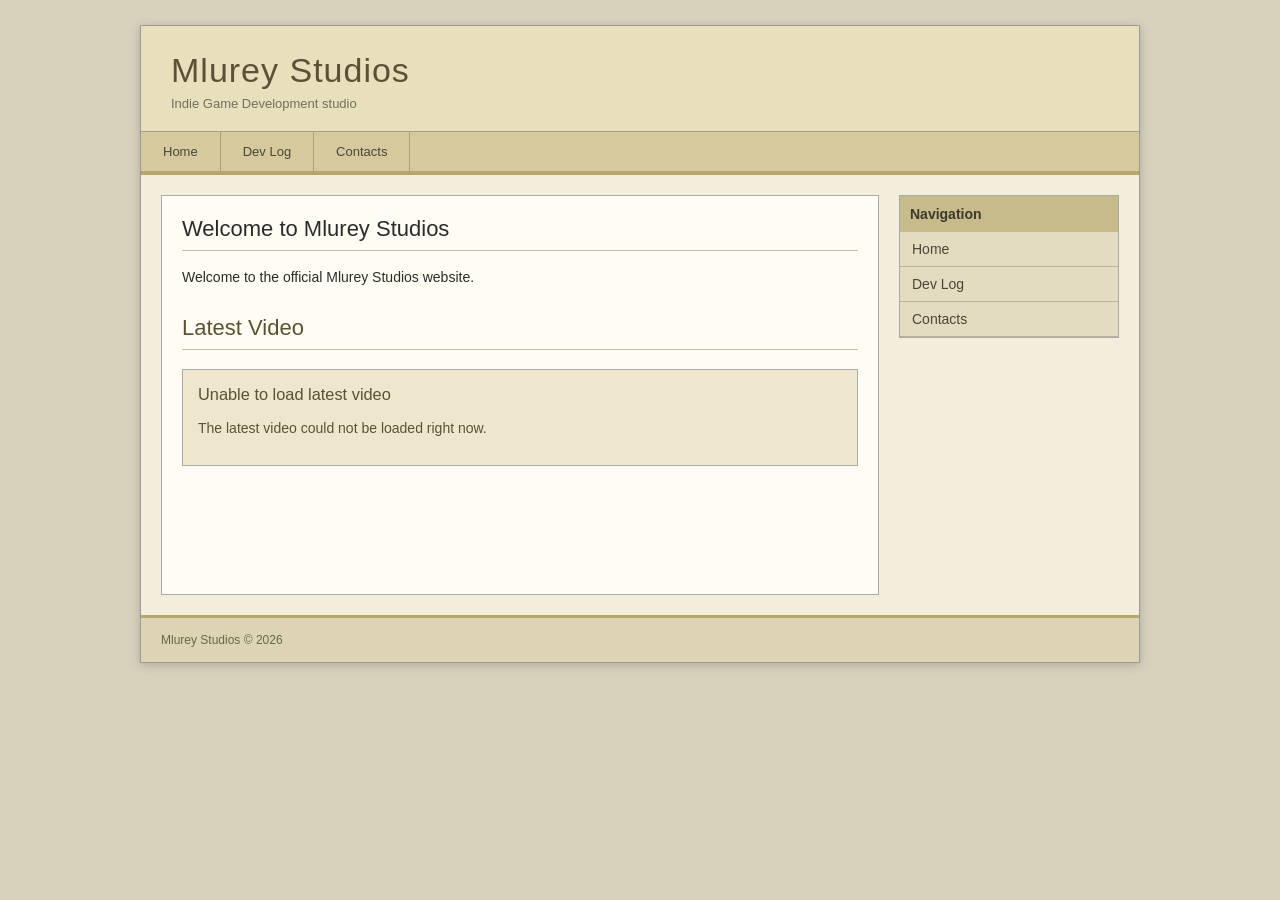
==== index.html @ f51a9316 "Add files via upload" ====
<!DOCTYPE html>
<html lang="en">

<head>
    <meta charset="UTF-8">
    <meta name="viewport" content="width=device-width, initial-scale=1.0">
    <title>Mlurey Studios</title>
    <link rel="stylesheet" href="style.css">
</head>

<body>

    <div class="site">

        <header>
            <div class="header-top">
                <h1>Mlurey Studios</h1>
                <p>Indie Game Development studio</p>
            </div>

            <nav>
                <a href="index.html">Home</a>
                <a href="devlog.html">Dev Log</a>
                <a href="contacts.html">Contacts</a>
            </nav>
        </header>

        <main>

            <div class="content">

                <h2>Welcome to Mlurey Studios</h2>

                <p>
                    Welcome to the official Mlurey Studios website.
                </p>

                <section class="latest-video">

                    <h2>Latest Video</h2>

                    <div id="video-container">
                        <p>Loading latest video...</p>
                    </div>

                </section>

            </div>

            <aside>
                <h3>Navigation</h3>

                <a href="index.html">Home</a>
                <a href="devlog.html">Dev Log</a>
                <a href="contacts.html">Contacts</a>
            </aside>

        </main>

        <footer>
            Mlurey Studios &copy; 2026
        </footer>

    </div>

    <script>
        const CHANNEL_ID = "UCzrrDnKEYrvCbdw7Gl7Cmbw";

        const RSS_URL =
            `https://www.youtube.com/feeds/videos.xml?channel_id=${CHANNEL_ID}`;

        async function loadLatestVideo() {

            const container =
                document.getElementById("video-container");

            try {

                const response = await fetch(
                    `https://api.rss2json.com/v1/api.json?rss_url=${encodeURIComponent(RSS_URL)}`
                );

                if (!response.ok) {
                    throw new Error("Failed to load feed");
                }

                const data = await response.json();

                if (data.status !== "ok" || !data.items || data.items.length === 0) {
                    throw new Error("No videos found");
                }

                const video = data.items[0];

                const videoId = video.guid
                    .replace("yt:video:", "");

                const title = video.title;

                const description =
                    video.description || "No description available.";

                container.innerHTML = `
                    <div class="video-card">

                        <div class="video-player">
                            <iframe
                                src="https://www.youtube.com/embed/${videoId}"
                                title="${escapeHtml(title)}"
                                allow="accelerometer; autoplay; clipboard-write; encrypted-media; gyroscope; picture-in-picture"
                                allowfullscreen>
                            </iframe>
                        </div>

                        <div class="video-info">

                            <h3>
                                ${escapeHtml(title)}
                            </h3>

                            <p>
                                ${escapeHtml(description)
                                    .replace(/\n/g, "<br>")}
                            </p>

                            <a8
                                href="https://www.youtube.com/watch?v=${videoId}"
                                target="_blank"
                                rel="noopener noreferrer">
                                Watch on YouTube
                            </a>

                        </div>

                    </div>
                `;

            } catch (error) {

                console.error(error);

                container.innerHTML = `
                    <div class="video-error">
                        <h3>Unable to load latest video</h3>
                        <p>
                            The latest video could not be loaded right now.
                        </p>
                    </div>
                `;
            }
        }

        function escapeHtml(text) {

            const div = document.createElement("div");

            div.textContent = text;

            return div.innerHTML;
        }

        loadLatestVideo();
    </script>

</body>

</html>
---- style.css ----
* {
    box-sizing: border-box;
}

body {
    margin: 0;
    background: #d8d2bd;
    color: #2b2b2b;
    font-family: Arial, Helvetica, sans-serif;
    font-size: 14px;
}

.site {
    width: 1000px;
    max-width: 95%;
    margin: 25px auto;
    background: #f3eedb;
    border: 1px solid #999;
    box-shadow: 0 2px 10px rgba(0, 0, 0, 0.2);
}

header {
    background: #e8dfbd;
    border-bottom: 4px solid #b7a66a;
}

.header-top {
    padding: 25px 30px 20px;
}

.header-top h1 {
    margin: 0;
    color: #5b5135;
    font-size: 34px;
    font-weight: normal;
    letter-spacing: 1px;
}

.header-top p {
    margin: 6px 0 0;
    color: #766f59;
    font-size: 13px;
}

nav {
    display: flex;
    background: #d5c99d;
    border-top: 1px solid #aaa07b;
}

nav a {
    padding: 12px 22px;
    color: #4b4635;
    text-decoration: none;
    border-right: 1px solid #aaa07b;
    font-size: 13px;
}

nav a:hover {
    background: #f1e9c9;
    color: #222;
}

main {
    display: flex;
    gap: 20px;
    padding: 20px;
}

.content {
    flex: 1;
    min-height: 400px;
    padding: 20px;
    background: #fffdf3;
    border: 1px solid #aaa;
}

.content h2 {
    margin-top: 0;
    padding-bottom: 8px;
    border-bottom: 1px solid #c4bfa9;
    font-size: 22px;
    font-weight: normal;
}

aside {
    width: 220px;
    height: fit-content;
    background: #e4dcc0;
    border: 1px solid #aaa;
}

aside h3 {
    margin: 0;
    padding: 10px;
    background: #c7ba8b;
    color: #3d392c;
    font-size: 14px;
}

aside a {
    display: block;
    padding: 9px 12px;
    color: #4b4635;
    text-decoration: none;
    border-bottom: 1px solid #bbb395;
}

aside a:hover {
    background: #f1e9c9;
    color: #222;
}

footer {
    padding: 15px 20px;
    background: #ddd4b3;
    color: #6b654f;
    border-top: 3px solid #b7a66a;
    font-size: 12px;
}

@media (max-width: 700px) {
    .site {
        max-width: 100%;
        margin: 0;
    }

    nav {
        flex-wrap: wrap;
    }

    nav a {
        flex: 1;
        text-align: center;
    }

    main {
        flex-direction: column;
    }

    aside {
        width: 100%;
    }
}

.devlog-post {
    margin-bottom: 25px;
    padding-bottom: 20px;
    border-bottom: 1px solid #c4bfa9;
}

.devlog-post:last-child {
    border-bottom: none;
}

.devlog-post h3 {
    margin: 0 0 5px;
    color: #5b5135;
    font-size: 18px;
    font-weight: normal;
}

.devlog-post .date {
    margin: 0 0 12px;
    color: #8a8268;
    font-size: 12px;
}

.devlog-post p {
    line-height: 1.6;
}

.forum-create {
    margin-top: 20px;
    padding: 15px;
    background: #eee7cd;
    border: 1px solid #aaa;
}

.forum-create h3 {
    margin-top: 0;
    color: #5b5135;
    font-weight: normal;
}

.forum-create form {
    display: flex;
    flex-direction: column;
    gap: 8px;
}

.forum-create label {
    color: #5b5135;
    font-size: 13px;
}

.forum-create input,
.forum-create textarea {
    padding: 9px;
    border: 1px solid #aaa;
    background: #fffdf3;
    font-family: Arial, Helvetica, sans-serif;
    font-size: 14px;
}

.forum-create textarea {
    min-height: 120px;
    resize: vertical;
}

.forum-create button {
    width: fit-content;
    padding: 9px 16px;
    border: 1px solid #91845a;
    background: #c7ba8b;
    color: #3d392c;
    cursor: pointer;
}

.forum-create button:hover {
    background: #b7a66a;
}

.forum-heading {
    margin-top: 30px;
    padding-bottom: 8px;
    border-bottom: 1px solid #c4bfa9;
    color: #5b5135;
    font-weight: normal;
}

.forum-thread {
    padding: 15px 5px;
    border-bottom: 1px solid #c4bfa9;
}

.forum-thread h3 {
    margin: 0 0 5px;
    font-weight: normal;
}

.forum-thread h3 a {
    color: #5b5135;
    text-decoration: none;
}

.forum-thread h3 a:hover {
    text-decoration: underline;
}

.forum-meta {
    margin: 4px 0 10px;
    color: #8a8268;
    font-size: 12px;
}

.thread-main {
    padding: 15px;
    background: #fffdf3;
    border: 1px solid #aaa;
}

.thread-content {
    white-space: pre-wrap;
    line-height: 1.6;
}

.forum-reply {
    margin-top: 10px;
    padding: 15px;
    background: #eee7cd;
    border: 1px solid #bbb395;
}

.forum-reply p {
    margin-bottom: 0;
    white-space: pre-wrap;
}

.latest-video {
    margin-top: 30px;
}

.latest-video h2 {
    margin-top: 0;
    padding-bottom: 8px;
    border-bottom: 1px solid #c4bfa9;
    color: #5b5135;
    font-size: 22px;
    font-weight: normal;
}

.video-card {
    background: #eee7cd;
    border: 1px solid #aaa;
}

.video-player {
    width: 100%;
    aspect-ratio: 16 / 9;
    background: #000;
}

.video-player iframe {
    width: 100%;
    height: 100%;
    display: block;
    border: none;
}

.video-info {
    padding: 15px;
}

.video-info h3 {
    margin: 0 0 8px;
    color: #5b5135;
    font-size: 18px;
    font-weight: normal;
}

.video-info p {
    margin: 0;
    color: #4b4635;
    line-height: 1.6;
}

.video-info a {
    display: inline-block;
    margin-top: 15px;
    padding: 8px 14px;
    background: #c7ba8b;
    border: 1px solid #91845a;
    color: #3d392c;
    text-decoration: none;
    font-size: 13px;
}

.video-info a:hover {
    background: #b7a66a;
    color: #222;
}

.video-error {
    padding: 15px;
    background: #eee7cd;
    border: 1px solid #aaa;
    color: #5b5135;
}

.video-error h3 {
    margin-top: 0;
    font-weight: normal;
}

@media (max-width: 700px) {
    .video-info h3 {
        font-size: 16px;
    }

    .video-info p {
        font-size: 13px;
    }
}
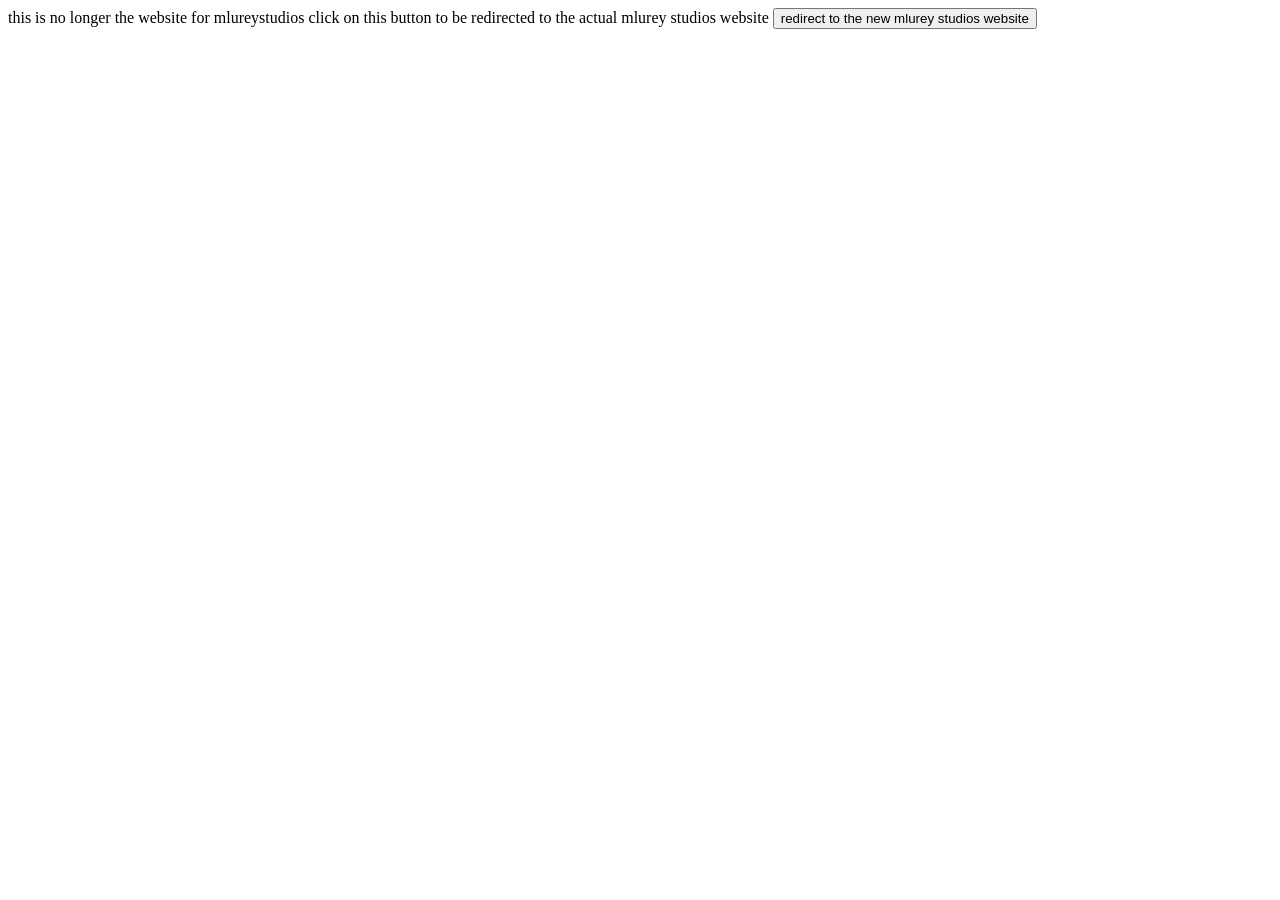
==== commit 87f2ea5e: "Update index.html" ====
--- a/index.html
+++ b/index.html
@@ -1,167 +1,10 @@
-<!DOCTYPE html>
-<html lang="en">
-
-<head>
-    <meta charset="UTF-8">
-    <meta name="viewport" content="width=device-width, initial-scale=1.0">
-    <title>Mlurey Studios</title>
-    <link rel="stylesheet" href="style.css">
-</head>
-
-<body>
-
-    <div class="site">
-
-        <header>
-            <div class="header-top">
-                <h1>Mlurey Studios</h1>
-                <p>Indie Game Development studio</p>
-            </div>
-
-            <nav>
-                <a href="index.html">Home</a>
-                <a href="devlog.html">Dev Log</a>
-                <a href="contacts.html">Contacts</a>
-            </nav>
-        </header>
-
-        <main>
-
-            <div class="content">
-
-                <h2>Welcome to Mlurey Studios</h2>
-
-                <p>
-                    Welcome to the official Mlurey Studios website.
-                </p>
-
-                <section class="latest-video">
-
-                    <h2>Latest Video</h2>
-
-                    <div id="video-container">
-                        <p>Loading latest video...</p>
-                    </div>
-
-                </section>
-
-            </div>
-
-            <aside>
-                <h3>Navigation</h3>
-
-                <a href="index.html">Home</a>
-                <a href="devlog.html">Dev Log</a>
-                <a href="contacts.html">Contacts</a>
-            </aside>
-
-        </main>
-
-        <footer>
-            Mlurey Studios &copy; 2026
-        </footer>
-
-    </div>
-
-    <script>
-        const CHANNEL_ID = "UCzrrDnKEYrvCbdw7Gl7Cmbw";
-
-        const RSS_URL =
-            `https://www.youtube.com/feeds/videos.xml?channel_id=${CHANNEL_ID}`;
-
-        async function loadLatestVideo() {
-
-            const container =
-                document.getElementById("video-container");
-
-            try {
-
-                const response = await fetch(
-                    `https://api.rss2json.com/v1/api.json?rss_url=${encodeURIComponent(RSS_URL)}`
-                );
-
-                if (!response.ok) {
-                    throw new Error("Failed to load feed");
-                }
-
-                const data = await response.json();
-
-                if (data.status !== "ok" || !data.items || data.items.length === 0) {
-                    throw new Error("No videos found");
-                }
-
-                const video = data.items[0];
-
-                const videoId = video.guid
-                    .replace("yt:video:", "");
-
-                const title = video.title;
-
-                const description =
-                    video.description || "No description available.";
-
-                container.innerHTML = `
-                    <div class="video-card">
-
-                        <div class="video-player">
-                            <iframe
-                                src="https://www.youtube.com/embed/${videoId}"
-                                title="${escapeHtml(title)}"
-                                allow="accelerometer; autoplay; clipboard-write; encrypted-media; gyroscope; picture-in-picture"
-                                allowfullscreen>
-                            </iframe>
-                        </div>
-
-                        <div class="video-info">
-
-                            <h3>
-                                ${escapeHtml(title)}
-                            </h3>
-
-                            <p>
-                                ${escapeHtml(description)
-                                    .replace(/\n/g, "<br>")}
-                            </p>
-
-                            <a8
-                                href="https://www.youtube.com/watch?v=${videoId}"
-                                target="_blank"
-                                rel="noopener noreferrer">
-                                Watch on YouTube
-                            </a>
-
-                        </div>
-
-                    </div>
-                `;
-
-            } catch (error) {
-
-                console.error(error);
-
-                container.innerHTML = `
-                    <div class="video-error">
-                        <h3>Unable to load latest video</h3>
-                        <p>
-                            The latest video could not be loaded right now.
-                        </p>
-                    </div>
-                `;
-            }
-        }
-
-        function escapeHtml(text) {
-
-            const div = document.createElement("div");
-
-            div.textContent = text;
-
-            return div.innerHTML;
-        }
-
-        loadLatestVideo();
-    </script>
-
-</body>
-
-</html>+<html>
+    <head>
+    </head>
+    <body>
+        this is no longer the website for mlureystudios
+        click on this button to be redirected to the actual
+        mlurey studios website
+        <a href="https://orlcodingclub.ca/~owyn/index.html"><button>redirect to the new mlurey studios website</button></a>
+    </body>
+</html>
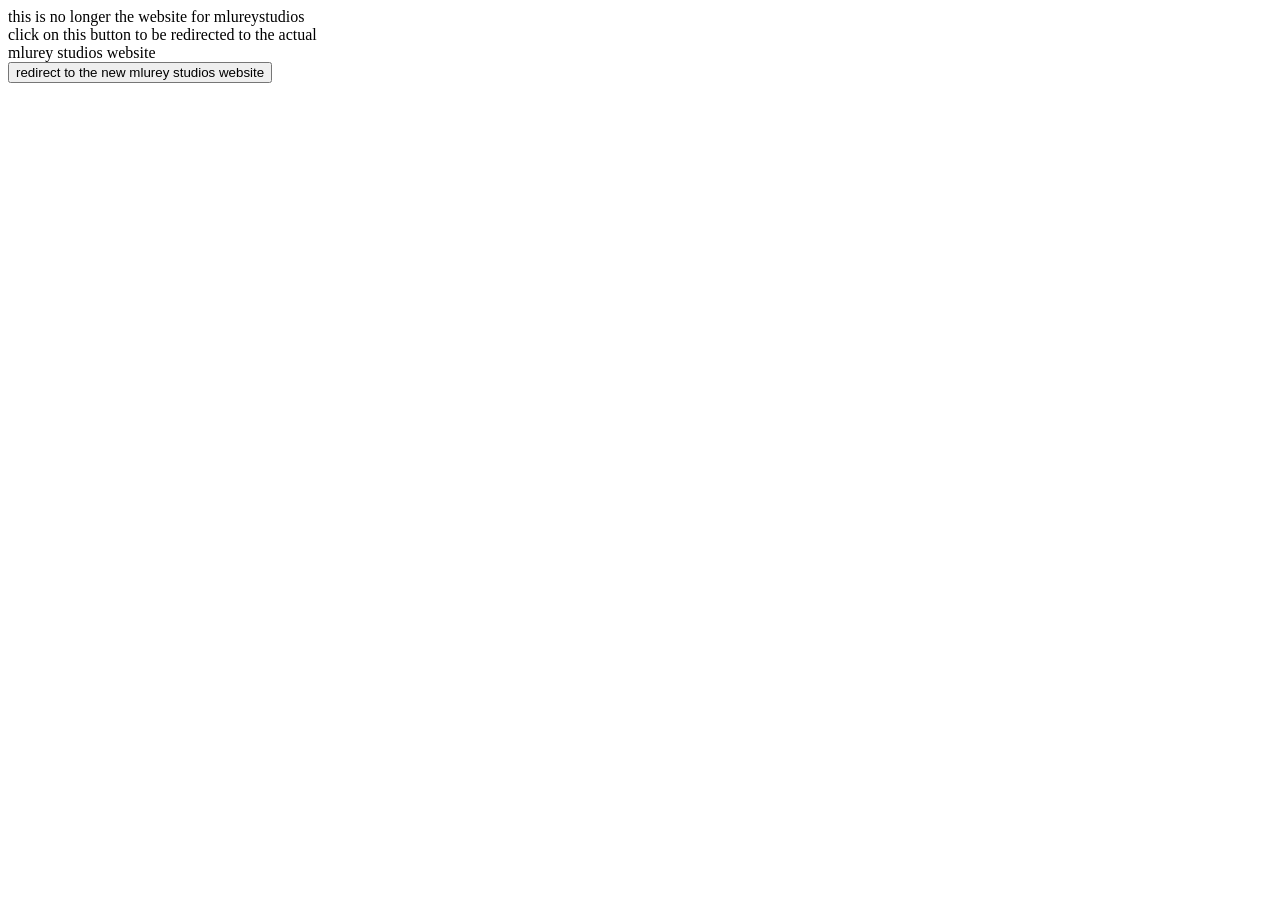
==== commit 55550d91: "Update index.html" ====
--- a/index.html
+++ b/index.html
@@ -2,9 +2,9 @@
     <head>
     </head>
     <body>
-        this is no longer the website for mlureystudios
-        click on this button to be redirected to the actual
-        mlurey studios website
+        this is no longer the website for mlureystudios<br>
+        click on this button to be redirected to the actual<br>
+        mlurey studios website<br>
         <a href="https://orlcodingclub.ca/~owyn/index.html"><button>redirect to the new mlurey studios website</button></a>
     </body>
 </html>
